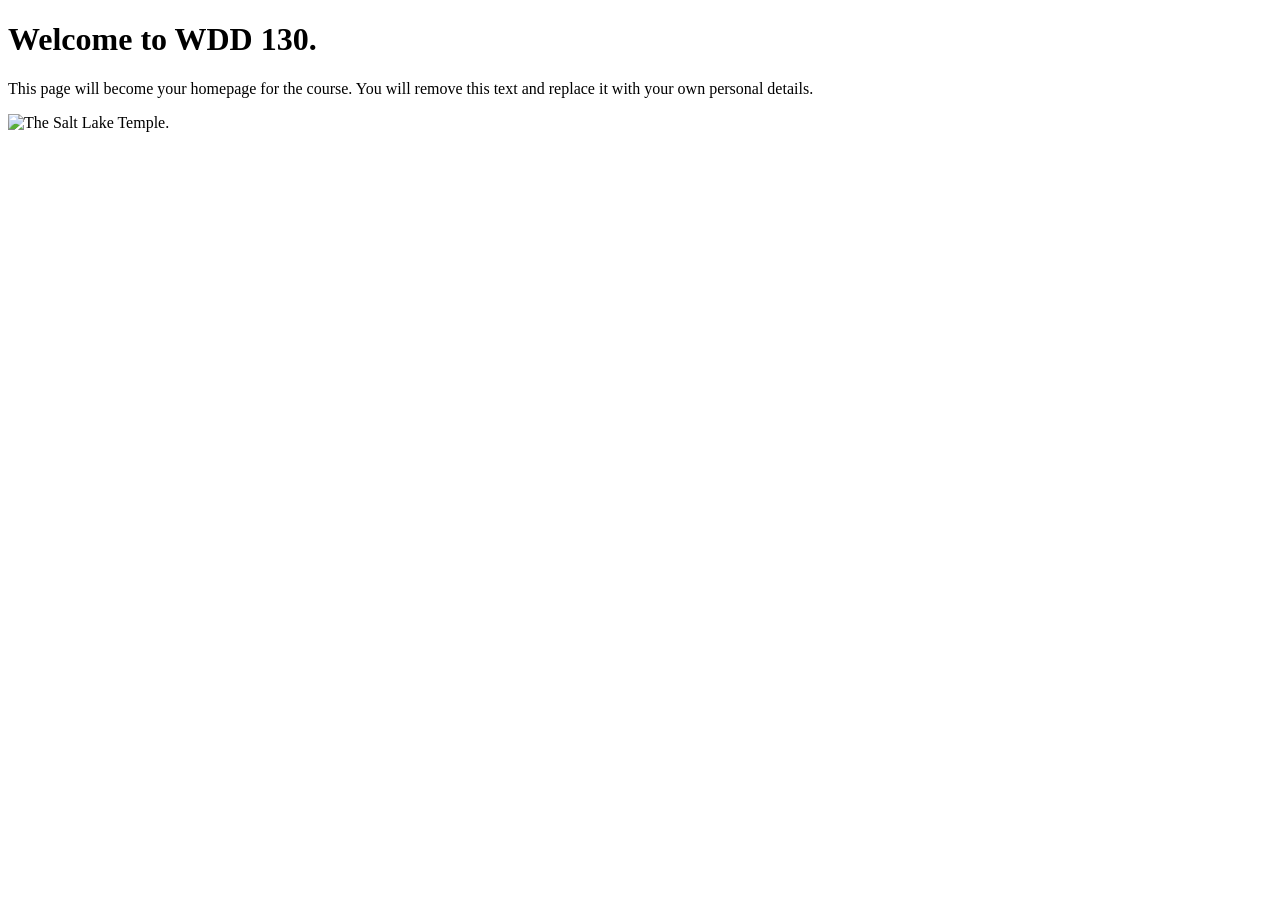
==== index.html @ 5b27809f "Initial commit" ====
<!DOCTYPE html>
<html lang="en">
<head>
    <meta charset="UTF-8">
    <meta name="viewport" content="width=device-width, initial-scale=1.0">
    <title>WDD 130 | Personal Homepage</title>
</head>
<body>
    <h1>Welcome to WDD 130.</h1>
    <p>This page will become your homepage for the course. You will remove this text and replace it with your own personal details.</p>

    <img src="images/salt-lake-temple.jpg" alt="The Salt Lake Temple.">
</body>
</html>
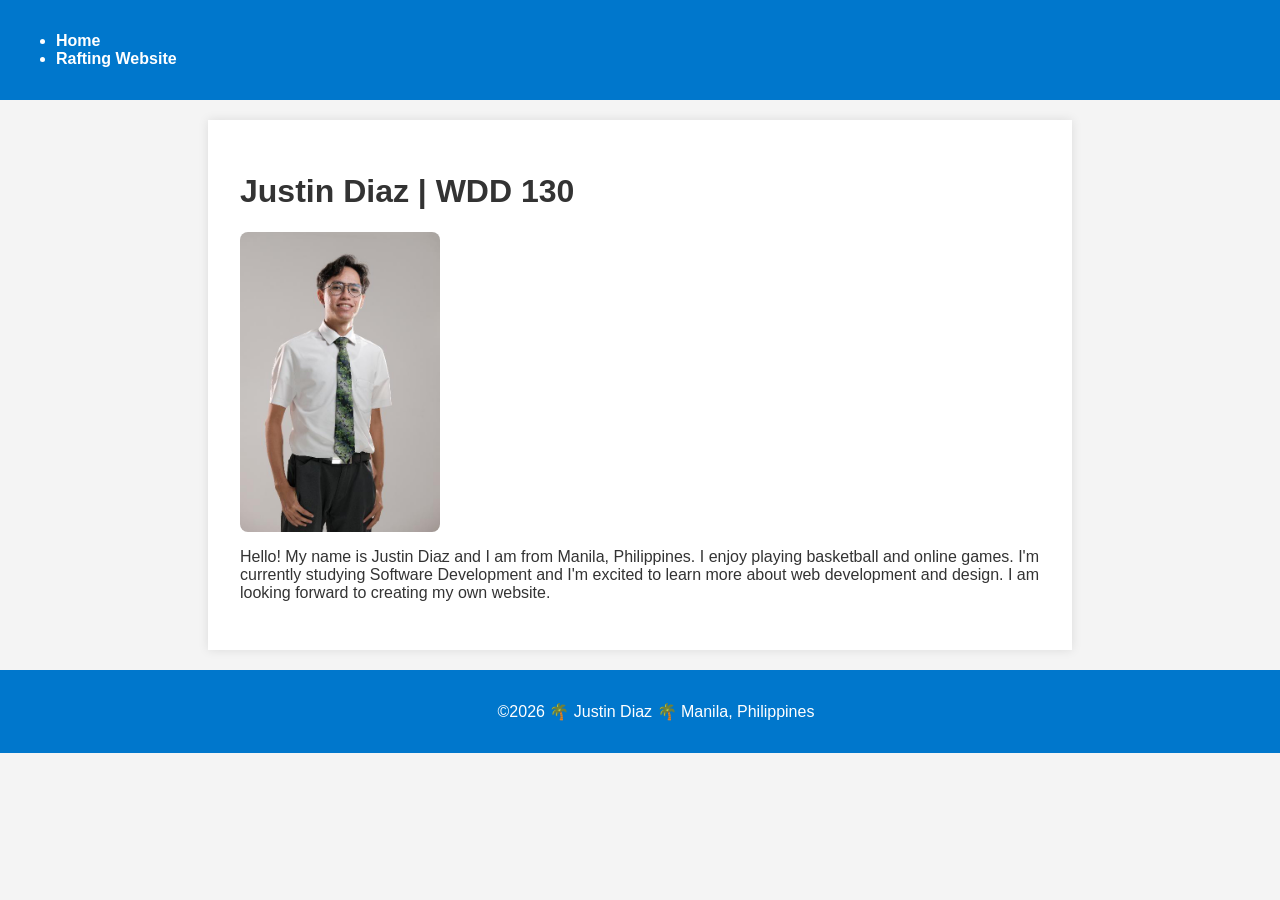
==== commit ba276d43: "finish" ====
--- a/index.html
+++ b/index.html
@@ -1,14 +1,35 @@
 <!DOCTYPE html>
-<html lang="en">
+<html lang="en-US">
+
 <head>
-    <meta charset="UTF-8">
+    <meta charset="utf-8">
     <meta name="viewport" content="width=device-width, initial-scale=1.0">
-    <title>WDD 130 | Personal Homepage</title>
+    <title>Justin Diaz | WDD 130</title>
+    <link rel="stylesheet" href="style.css">
 </head>
+
 <body>
-    <h1>Welcome to WDD 130.</h1>
-    <p>This page will become your homepage for the course. You will remove this text and replace it with your own personal details.</p>
+    <header>
+        <nav>
+            <ul>
+                <li><a href="#">Home</a></li>
+                <li><a href="wwr/">Rafting Website</a></li>
+            </ul>
+        </nav>
+    </header>
+    <main>
+        <h1>Justin Diaz | WDD 130</h1>
+        <img src="image/justin.jpg" alt="Portrait of Justin Diaz" width="200">
+        <p>
+            Hello! My name is Justin Diaz and I am from Manila, Philippines.
+            I enjoy playing basketball and online games. I'm currently studying
+            Software Development and I'm excited to learn more about web development
+            and design. I am looking forward to creating my own website.
+        </p>
+    </main>
+    <footer>
+        <p>©2026 🌴 Justin Diaz 🌴 Manila, Philippines</p>
+    </footer>
+</body>
 
-    <img src="images/salt-lake-temple.jpg" alt="The Salt Lake Temple.">
-</body>
 </html>
--- a/style.css
+++ b/style.css
@@ -0,0 +1,44 @@
+body {
+    font-family: Arial, sans-serif;
+    margin: 0;
+    padding: 0;
+    background-color: #f4f4f4;
+    color: #333;
+}
+
+header {
+    background-color: #0077cc;
+    color: white;
+    padding: 1em;
+}
+
+nav a {
+    color: white;
+    margin-right: 15px;
+    text-decoration: none;
+    font-weight: bold;
+}
+
+main {
+    padding: 2em;
+    background-color: white;
+    max-width: 800px;
+    margin: 20px auto;
+    box-shadow: 0 0 10px rgba(0, 0, 0, 0.1);
+}
+
+img {
+    display: block;
+    margin-bottom: 1em;
+    border-radius: 8px;
+}
+
+footer {
+    text-align: center;
+    padding: 1em;
+    background-color: #0077cc;
+    color: white;
+    position: relative;
+    bottom: 0;
+    width: 100%;
+}
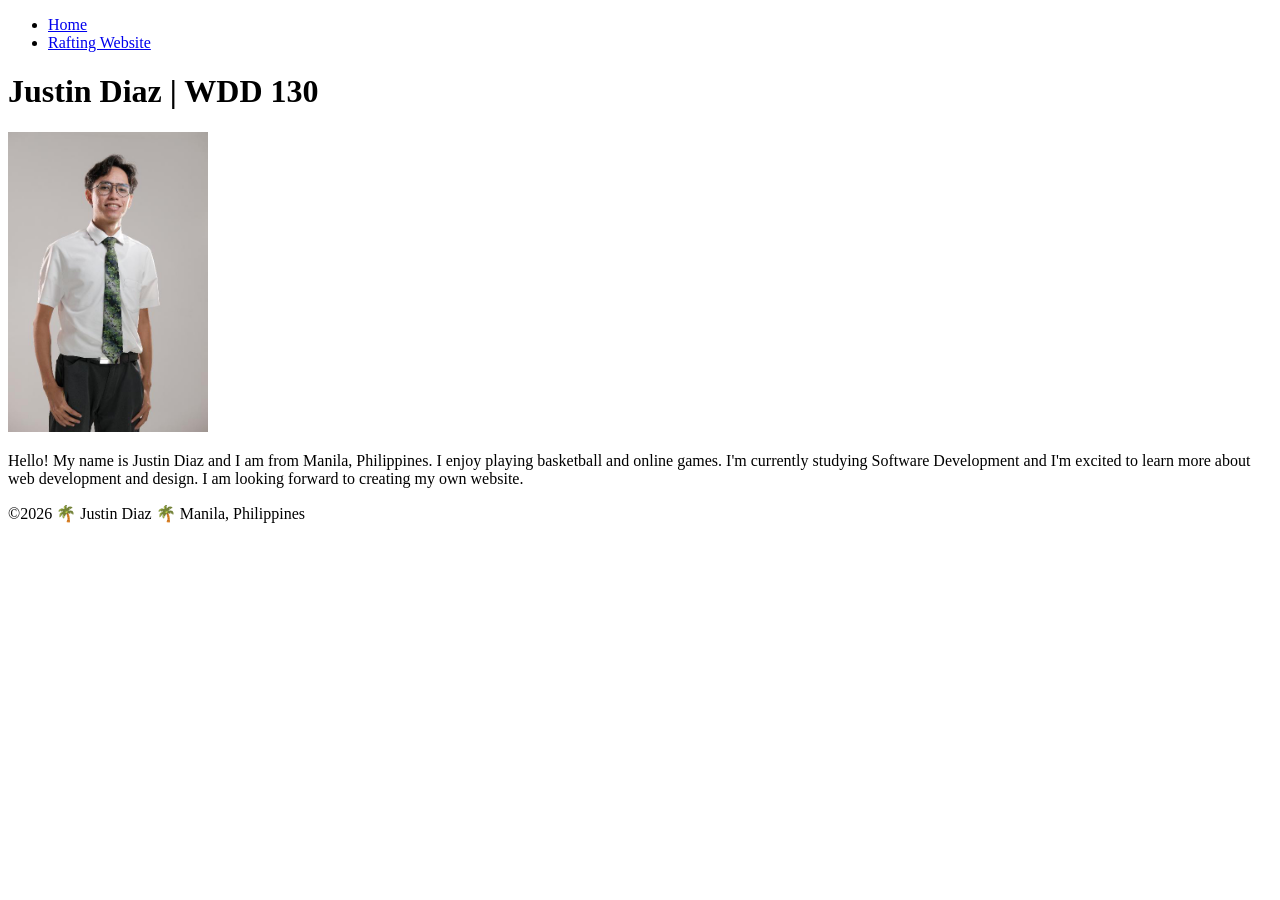
==== commit 9ba3bcfd: "finish" ====
--- a/index.html
+++ b/index.html
@@ -19,7 +19,7 @@
     </header>
     <main>
         <h1>Justin Diaz | WDD 130</h1>
-        <img src="image/justin.jpg" alt="Portrait of Justin Diaz" width="200">
+        <img src="images/justin.jpg" alt="Portrait of Justin Diaz" width="200">
         <p>
             Hello! My name is Justin Diaz and I am from Manila, Philippines.
             I enjoy playing basketball and online games. I'm currently studying
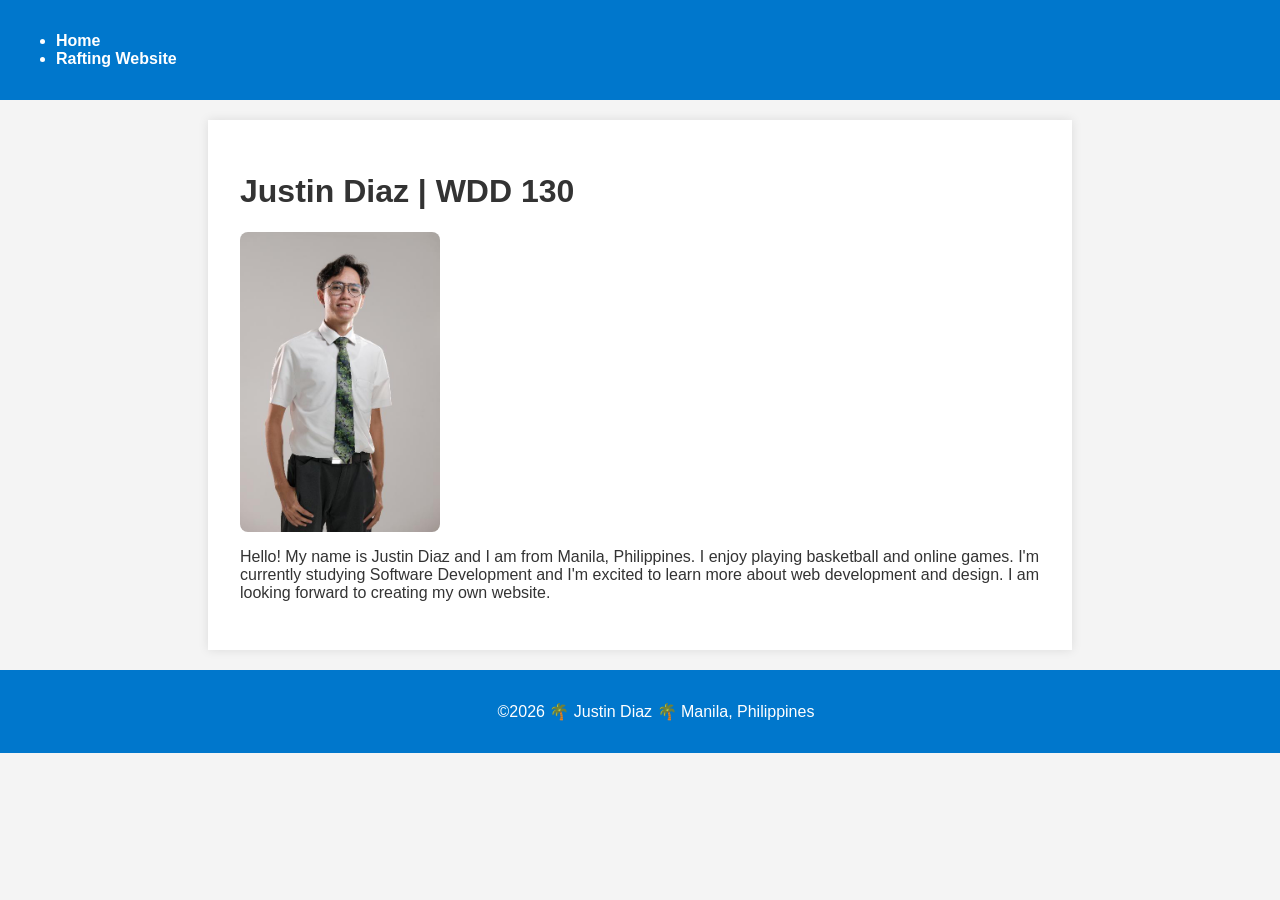
==== commit b763fa79: "finish" ====
--- a/index.html
+++ b/index.html
@@ -19,7 +19,7 @@
     </header>
     <main>
         <h1>Justin Diaz | WDD 130</h1>
-        <img src="images/justin.jpg" alt="Portrait of Justin Diaz" width="200">
+        <img src="images/profile.jpg" alt="Portrait of Justin Diaz" width="200">
         <p>
             Hello! My name is Justin Diaz and I am from Manila, Philippines.
             I enjoy playing basketball and online games. I'm currently studying
--- a/style.css
+++ b/style.css
@@ -0,0 +1,44 @@
+body {
+    font-family: Arial, sans-serif;
+    margin: 0;
+    padding: 0;
+    background-color: #f4f4f4;
+    color: #333;
+}
+
+header {
+    background-color: #0077cc;
+    color: white;
+    padding: 1em;
+}
+
+nav a {
+    color: white;
+    margin-right: 15px;
+    text-decoration: none;
+    font-weight: bold;
+}
+
+main {
+    padding: 2em;
+    background-color: white;
+    max-width: 800px;
+    margin: 20px auto;
+    box-shadow: 0 0 10px rgba(0, 0, 0, 0.1);
+}
+
+img {
+    display: block;
+    margin-bottom: 1em;
+    border-radius: 8px;
+}
+
+footer {
+    text-align: center;
+    padding: 1em;
+    background-color: #0077cc;
+    color: white;
+    position: relative;
+    bottom: 0;
+    width: 100%;
+}
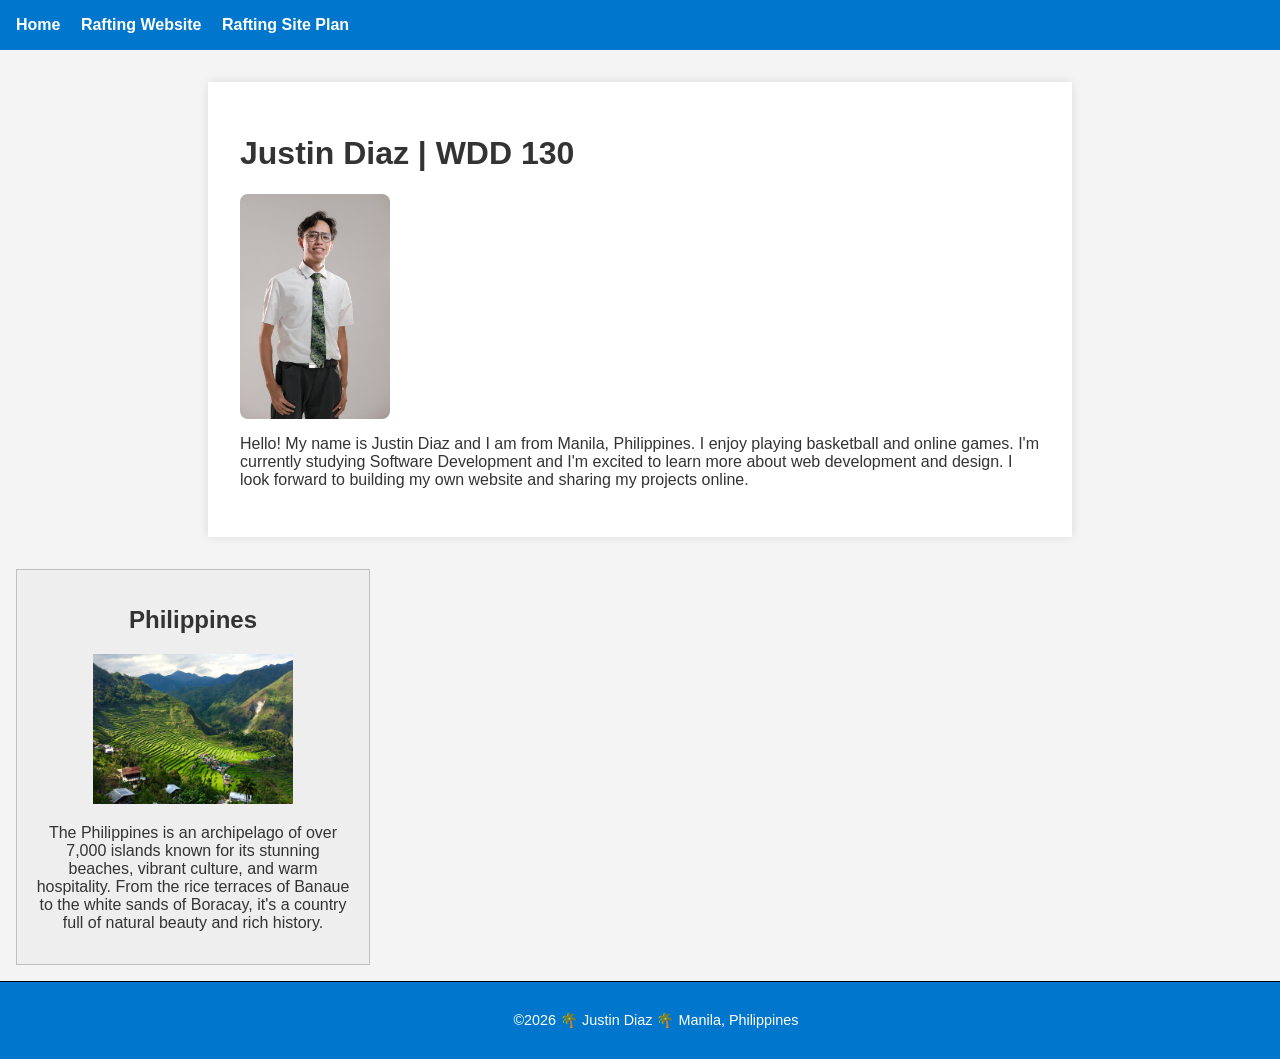
==== commit 7276f57d: "finish" ====
--- a/index.html
+++ b/index.html
@@ -3,30 +3,40 @@
 
 <head>
     <meta charset="utf-8">
-    <meta name="viewport" content="width=device-width, initial-scale=1.0">
+    <meta name="viewport" content="width=device-width,initial-scale=1.0">
     <title>Justin Diaz | WDD 130</title>
-    <link rel="stylesheet" href="style.css">
+    <meta name="description" content="Justin Diaz's BYU-Idaho WDD 130 course home page">
+    <meta name="author" content="Justin Diaz">
+    <link rel="stylesheet" href="styles/styles.css">
 </head>
 
 <body>
     <header>
         <nav>
-            <ul>
-                <li><a href="#">Home</a></li>
-                <li><a href="wwr/">Rafting Website</a></li>
-            </ul>
+            <a href="#">Home</a>
+            <a href="wwr/">Rafting Website</a>
+            <a href="wwr/site-plan-rafting.html">Rafting Site Plan</a>
         </nav>
     </header>
     <main>
         <h1>Justin Diaz | WDD 130</h1>
         <img src="images/profile.jpg" alt="Portrait of Justin Diaz" width="200">
         <p>
-            Hello! My name is Justin Diaz and I am from Manila, Philippines.
-            I enjoy playing basketball and online games. I'm currently studying
-            Software Development and I'm excited to learn more about web development
-            and design. I am looking forward to creating my own website.
+            Hello! My name is Justin Diaz and I am from Manila, Philippines. I enjoy playing
+            basketball and online games. I'm currently studying Software Development and I'm excited
+            to learn more about web development and design. I look forward to building my own
+            website and sharing my projects online.
         </p>
     </main>
+    <aside>
+        <h2>Philippines</h2>
+        <img src="images/Banue.jpg" alt="Scenic view of the Philippines">
+        <p>
+            The Philippines is an archipelago of over 7,000 islands known for its stunning beaches,
+            vibrant culture, and warm hospitality. From the rice terraces of Banaue to the white
+            sands of Boracay, it's a country full of natural beauty and rich history.
+        </p>
+    </aside>
     <footer>
         <p>©2026 🌴 Justin Diaz 🌴 Manila, Philippines</p>
     </footer>
--- a/styles/styles.css
+++ b/styles/styles.css
@@ -0,0 +1,69 @@
+body {
+    font-family: Arial, sans-serif;
+    margin: 0;
+    padding: 0;
+    background-color: #f4f4f4;
+    color: #333;
+}
+
+header {
+    background-color: #0077cc;
+    color: white;
+    padding: 1rem;
+}
+
+nav a {
+    color: white;
+    margin-right: 1rem;
+    text-decoration: none;
+    font-weight: bold;
+    font-size: 1rem;
+}
+
+main {
+    max-width: 800px;
+    margin: 2rem auto;
+    padding: 2rem;
+    background-color: white;
+    box-shadow: 0 0 10px rgba(0, 0, 0, 0.1);
+}
+
+main img {
+    width: 150px;
+    height: auto;
+    display: block;
+    margin-bottom: 1rem;
+    border-radius: 8px;
+}
+
+aside {
+    width: 20em;
+    margin: 1em;
+    border: 1px solid rgba(0, 0, 0, 0.2);
+    padding: 1em;
+    background-color: #eee;
+    color: #333;
+    text-align: center;
+}
+
+aside img {
+    width: 200px;
+    height: auto;
+}
+
+p {
+    padding: 0;
+}
+
+footer {
+    margin-top: 1rem;
+    border-top: 1px solid #000;
+    text-align: center;
+    padding: 1rem;
+    background-color: #0077cc;
+    color: white;
+    position: relative;
+    bottom: 0;
+    width: 100%;
+    font-size: 0.9rem;
+}
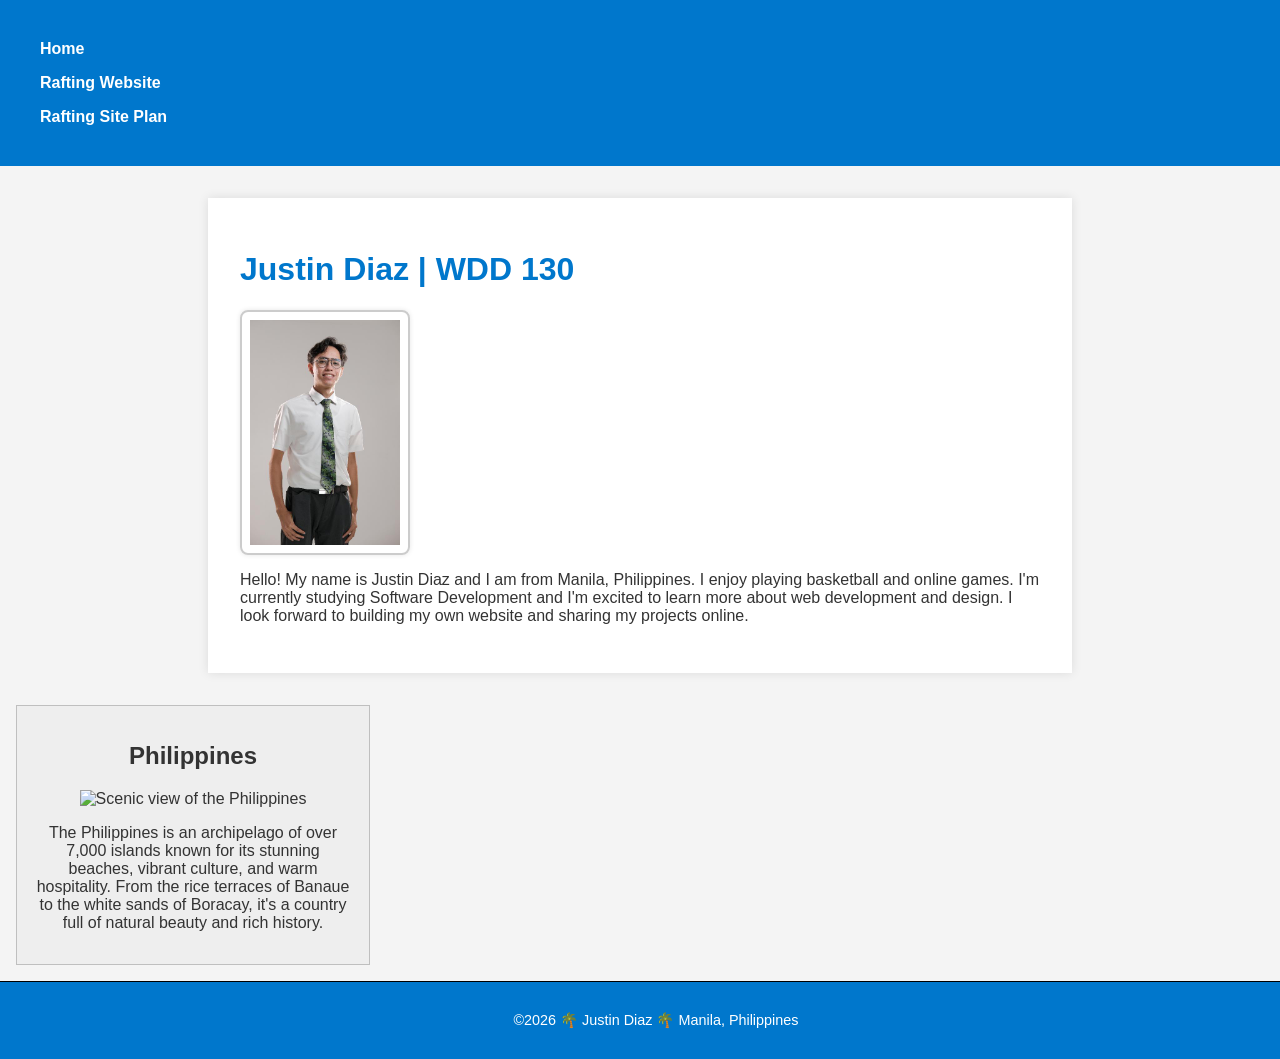
==== commit 09829e26: "finish" ====
--- a/index.html
+++ b/index.html
@@ -30,7 +30,7 @@
     </main>
     <aside>
         <h2>Philippines</h2>
-        <img src="images/Banue.jpg" alt="Scenic view of the Philippines">
+        <img src="images/banue.jpg" alt="Scenic view of the Philippines">
         <p>
             The Philippines is an archipelago of over 7,000 islands known for its stunning beaches,
             vibrant culture, and warm hospitality. From the rice terraces of Banaue to the white
--- a/styles/styles.css
+++ b/styles/styles.css
@@ -1,69 +1,83 @@
-body {
-    font-family: Arial, sans-serif;
-    margin: 0;
-    padding: 0;
-    background-color: #f4f4f4;
-    color: #333;
-}
+    body {
+        font-family: Arial, sans-serif;
+        margin: 0;
+        padding: 0;
+        background-color: #f4f4f4;
+        color: #333;
+    }
 
-header {
-    background-color: #0077cc;
-    color: white;
-    padding: 1rem;
-}
+    header {
+        background-color: #0077cc;
+        color: white;
+        padding: 1rem;
+    }
 
-nav a {
-    color: white;
-    margin-right: 1rem;
-    text-decoration: none;
-    font-weight: bold;
-    font-size: 1rem;
-}
+    nav {
+        background-color: #0077cc;
+        padding: 1rem;
+    }
 
-main {
-    max-width: 800px;
-    margin: 2rem auto;
-    padding: 2rem;
-    background-color: white;
-    box-shadow: 0 0 10px rgba(0, 0, 0, 0.1);
-}
+    nav a {
+        color: white;
+        margin-right: 1rem;
+        text-decoration: none;
+        font-weight: bold;
+        font-size: 1rem;
+        padding: 0.5rem;
+        display: block;
+    }
 
-main img {
-    width: 150px;
-    height: auto;
-    display: block;
-    margin-bottom: 1rem;
-    border-radius: 8px;
-}
+    main {
+        max-width: 800px;
+        margin: 2rem auto;
+        padding: 2rem;
+        background-color: white;
+        box-shadow: 0 0 10px rgba(0, 0, 0, 0.1);
+    }
 
-aside {
-    width: 20em;
-    margin: 1em;
-    border: 1px solid rgba(0, 0, 0, 0.2);
-    padding: 1em;
-    background-color: #eee;
-    color: #333;
-    text-align: center;
-}
+    main img {
+        width: 150px;
+        height: auto;
+        display: block;
+        margin-bottom: 1rem;
+        border: 2px solid #ccc;
+        padding: 0.5rem;
+        box-shadow: 0 0 5px rgba(0, 0, 0, 0.1);
+        border-radius: 8px;
+    }
 
-aside img {
-    width: 200px;
-    height: auto;
-}
+    aside {
+        width: 20em;
+        margin: 1em;
+        border: 1px solid rgba(0, 0, 0, 0.2);
+        padding: 1em;
+        background-color: #eee;
+        color: #333;
+        text-align: center;
+    }
 
-p {
-    padding: 0;
-}
+    aside img {
+        width: 200px;
+        height: auto;
+    }
 
-footer {
-    margin-top: 1rem;
-    border-top: 1px solid #000;
-    text-align: center;
-    padding: 1rem;
-    background-color: #0077cc;
-    color: white;
-    position: relative;
-    bottom: 0;
-    width: 100%;
-    font-size: 0.9rem;
-}+    p {
+        padding: 0;
+    }
+
+    h1 {
+        color: #0077cc;
+    }
+
+    footer {
+        margin-top: 1rem;
+        border-top: 1px solid #000;
+        text-align: center;
+        padding: 1rem;
+        background-color: #0077cc;
+        color: white;
+        position: relative;
+        bottom: 0;
+        width: 100%;
+        font-size: 0.9rem;
+    }
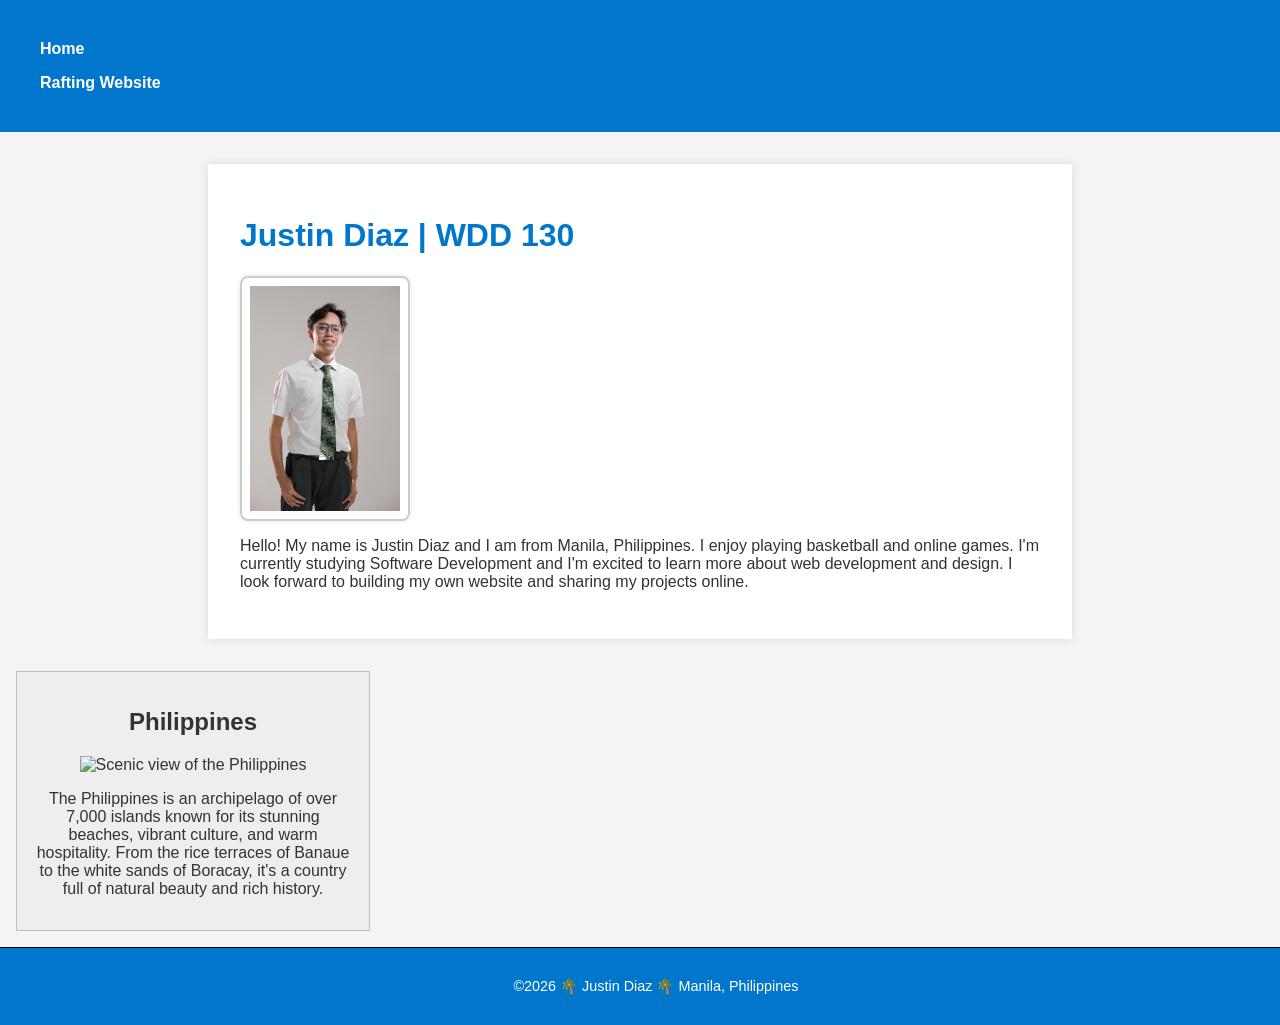
==== commit 04ada2ad: "finish" ====
--- a/index.html
+++ b/index.html
@@ -5,7 +5,8 @@
     <meta charset="utf-8">
     <meta name="viewport" content="width=device-width,initial-scale=1.0">
     <title>Justin Diaz | WDD 130</title>
-    <meta name="description" content="Justin Diaz's BYU-Idaho WDD 130 course home page">
+    <meta name="description"
+      content="Welcome to Justin Diaz's BYU-Idaho WDD 130 course homepage, featuring web development projects and learning progress.">
     <meta name="author" content="Justin Diaz">
     <link rel="stylesheet" href="styles/styles.css">
 </head>
@@ -15,7 +16,6 @@
         <nav>
             <a href="#">Home</a>
             <a href="wwr/">Rafting Website</a>
-            <a href="wwr/site-plan-rafting.html">Rafting Site Plan</a>
         </nav>
     </header>
     <main>
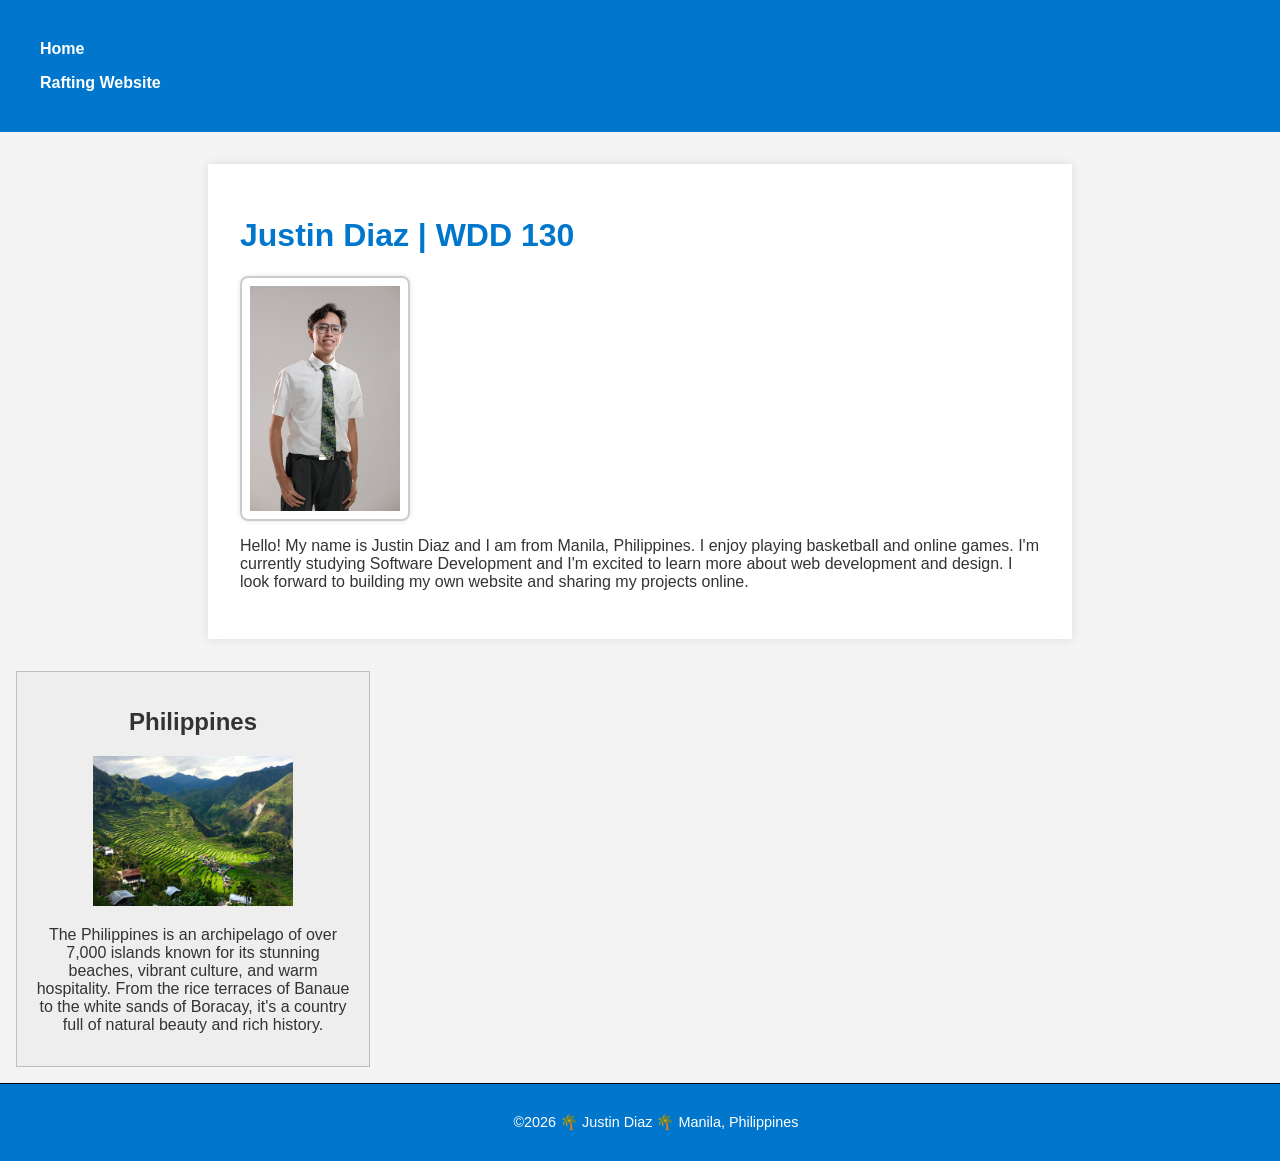
==== commit 4f609954: "finish" ====
--- a/index.html
+++ b/index.html
@@ -30,7 +30,7 @@
     </main>
     <aside>
         <h2>Philippines</h2>
-        <img src="images/banue.jpg" alt="Scenic view of the Philippines">
+        <img src="images/philippines-landscape.jpg" alt="Scenic view of the Philippines">
         <p>
             The Philippines is an archipelago of over 7,000 islands known for its stunning beaches,
             vibrant culture, and warm hospitality. From the rice terraces of Banaue to the white
